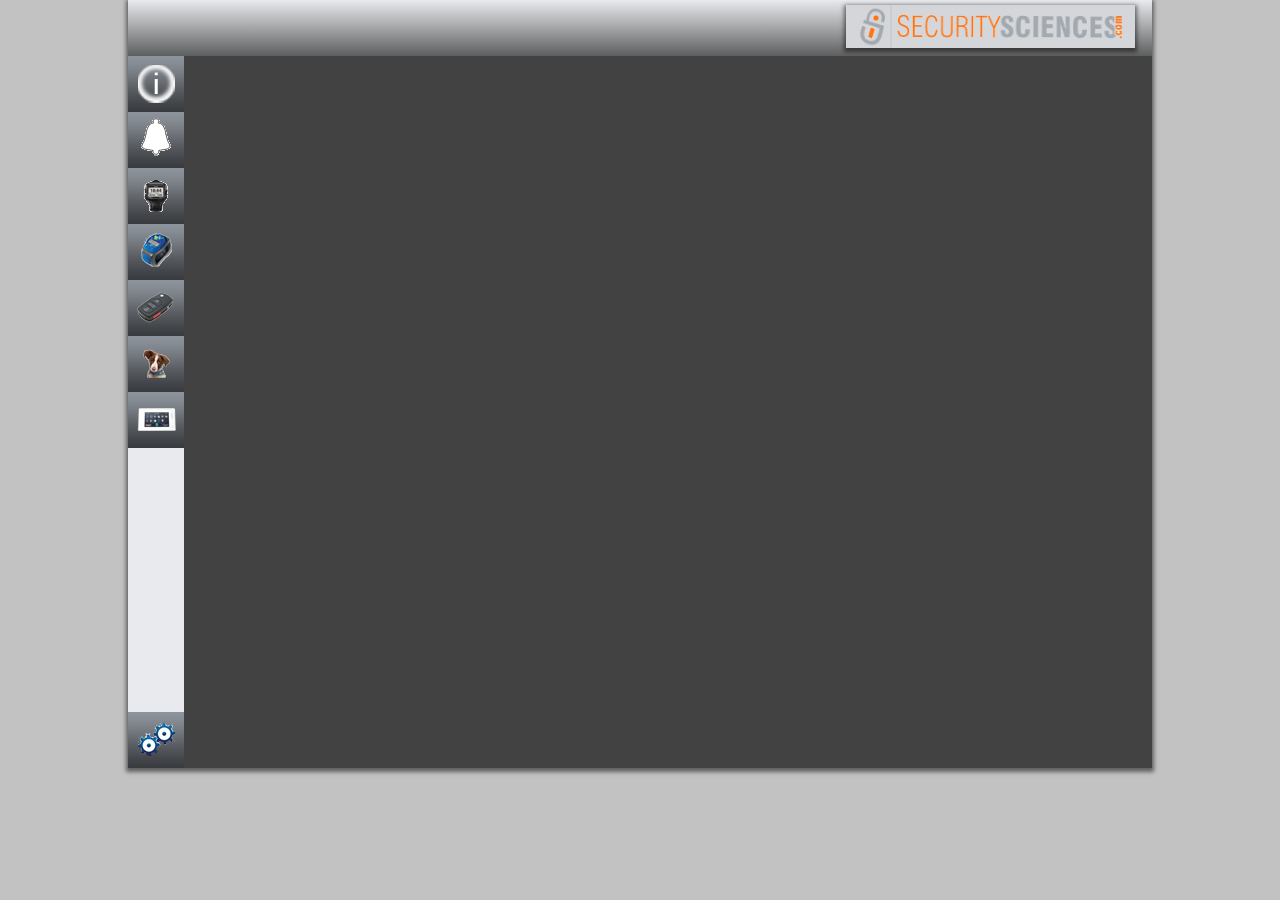
==== Index.html @ f0222473 "Added initial files" ====
<!DOCTYPE HTML PUBLIC "-//W3C//DTD HTML 4.01 Transitional//EN"
		"http://www.w3.org/TR/html4/loose.dtd">
<html>
<head>
	<title>SS Client Tracker</title>
	<link rel="stylesheet" href="themes/default/css/styles.css">

	<!--[if lt IE 7]>
	<div class='aligncenter'><a href="http://www.microsoft.com/windows/internet-explorer/default.aspx?ocid=ie6_countdown_bannercode"><img src="http://storage.ie6countdown.com/assets/100/images/banners/warning_bar_0000_us.jpg" alt="" border="0"></a></div>
	<![endif]-->
	<!--[if lt IE 9]>
	<script type="text/javascript" src="js/html5.js"></script>
	<link rel="stylesheet" href="css/ie.css">
	<![endif]-->

	<!-- Libraries -->
	<script type="text/javascript" src="extjs/ext-all-dev.js"></script>
	<!--<script type="text/javascript" src="extjs/ext-all-debug.js"></script>-->
	<!--<script type="text/javascript" src="extjs/ext-all.js"></script>-->
	<script type="text/javascript" src="js/jquery-1.7.2.min.js"></script>
	<script type="text/javascript" src="js/jquery-ui-1.8.20.custom.min.js"></script>

</head>
<body>
	<div class="mainRootDiv">
		<div class="mainHeaderDiv">
			<div class="ssLogo"><img src="themes/default/img/SS_logo.png" alt="Security Sciences Logo" style="border-width: 0; width: 262px; height: 43px;"> </div>
		</div>
		<div class="mainMenuDiv">
			<div class="btnInformation btnMain"></div>
			<div class="btnAlerts btnMain"></div>
			<div class="btnMedicalTracker btnMain"></div>
			<div class="btnKidTracker btnMain"></div>
			<div class="btnCarTracker btnMain"></div>
			<div class="btnPetTracker btnMain"></div>
			<div class="btnHomeSecurity btnMain"></div>
			<div class="btnProperties btnMain"></div>
		</div>
	</div>
</body>
</html>
---- themes/default/css/styles.css ----
body {
	border-width: 0;
	margin: 0;
	background-color: rgba(127, 127, 127, 0.48);
}
div.ssLogo {
	background-color: #D5D6DA;
	display: inline-block;

	position: relative;
	left: 718px;
	top: 5px;
	width: 275px;
	padding-left: 14px;

	/** Drop shadow. */
	-moz-box-shadow: 0 2px 4px 2px rgba(0, 0, 0, .5);
	-webkit-box-shadow: 0 2px 4px 2px rgba(0, 0, 0, .5);
	box-shadow: 0 2px 4px 2px rgba(0, 0, 0, .5);
}
div.mainRootDiv {
	width: 1024px; height: 768px;
	margin: auto;
	background-color: #424242;

	/** Drop shadow. */
	-moz-box-shadow: 0 2px 4px 2px rgba(0, 0, 0, .5);
	-webkit-box-shadow: 0 2px 4px 2px rgba(0, 0, 0, .5);
	box-shadow: 0 2px 4px 2px rgba(0, 0, 0, .5);

}
div.mainHeaderDiv {
	height: 56px;
	width: 100%;
	/** Webkit. */
	background: -webkit-gradient(linear, left top, left bottom, from(#E8EAED), to(#5E5F60));
	/** Firefox */
	background: -moz-linear-gradient(top,  #E8EAED,  #5E5F60);
	/** IE */
	filter: progid:DXImageTransform.Microsoft.gradient(startColorstr='#E8EAED', endColorstr='#5E5F60');
}

div.mainMenuDiv {
	width: 56px; height:712px;
	background-color: #e8eaed;
	display: inline-block;
}

/** Main Menu Buttons. */
/** |- Information */
.btnMain {
	width:56px; height: 56px;
	position: relative;
	display: inline-block;
	cursor: pointer;
}
div.btnInformation {
	background: transparent url('../img/Buttons/information.png') no-repeat;
}
div.btnInformation:hover {
	background: transparent url('../img/Buttons/information_hover.png') no-repeat;
}
div.btnAlerts {
	background: transparent url('../img/Buttons/alerts.png') no-repeat;
}
div.btnAlerts:hover {
	background: transparent url('../img/Buttons/alerts_hover.png') no-repeat;
}
div.btnMedicalTracker {
	background: transparent url('../img/Buttons/medicalTracker.png') no-repeat;
}
div.btnMedicalTracker:hover {
	background: transparent url('../img/Buttons/medicalTracker_hover.png') no-repeat;
}
div.btnKidTracker {
	background: transparent url('../img/Buttons/kidTracker.png') no-repeat;
}
div.btnKidTracker:hover {
	background: transparent url('../img/Buttons/kidTracker_hover.png') no-repeat;
}
div.btnCarTracker {
	background: transparent url('../img/Buttons/carTracker.png') no-repeat;
}
div.btnCarTracker:hover {
	background: transparent url('../img/Buttons/carTracker_hover.png') no-repeat;
}

div.btnPetTracker {
	background: transparent url('../img/Buttons/petTracker.png') no-repeat;
}
div.btnPetTracker:hover {
	background: transparent url('../img/Buttons/petTracker_hover.png') no-repeat;
}

div.btnHomeSecurity{
	background: transparent url('../img/Buttons/homeSecurity.png') no-repeat;
}
div.btnHomeSecurity:hover {
	background: transparent url('../img/Buttons/homeSecurity_hover.png') no-repeat;
}

/** |- Properties */
div.btnProperties {
	background: transparent url('../img/Buttons/settings.png') no-repeat;
	top: 264px;
}
div.btnProperties:hover {
	background: transparent url('../img/Buttons/settings_hover.png') no-repeat;
}
---- css/ie.css ----
.box-1 {behavior: url(js/PIE.htc); position:relative;}
#page1 .text-2 {//padding-top:89px;}
#page1 .text-3 {//margin-top:-12px;}

#page1 .text-3 {margin-top:-10px\0/;}
#page1 .indent-bot-nav {margin-bottom:65px\0/;}

header .text-2 {//padding-top:15px;}
header .text-3 {//margin-top:-16px;}

header .text-2 {padding-top:11px\0/;}
header .text-3 {margin-top:-14px\0/;}
header .indent-bot {margin-bottom:23px\0/;}
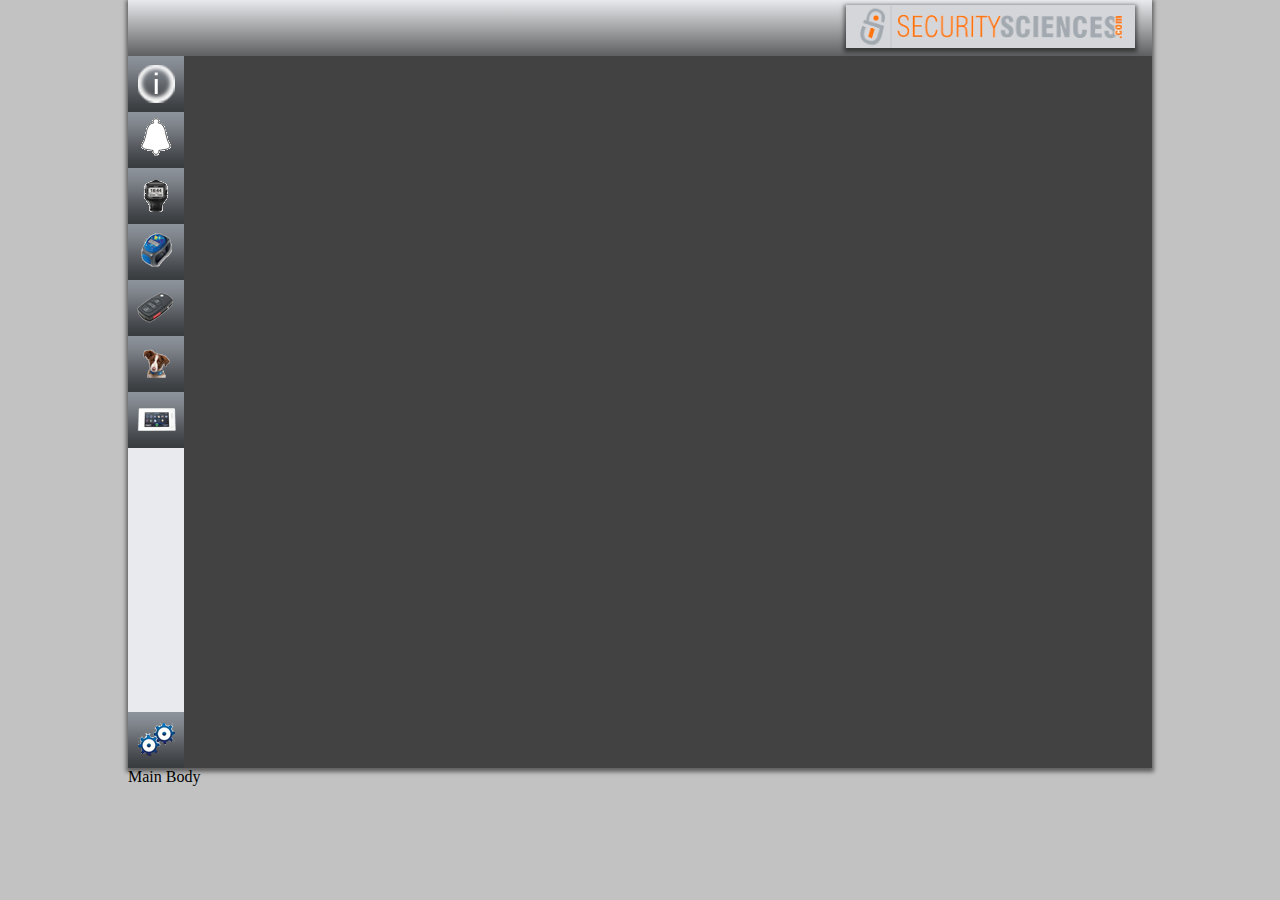
==== commit aa1e7d74: "Adding new stuff." ====
--- a/Index.html
+++ b/Index.html
@@ -4,13 +4,14 @@
 <head>
 	<title>SS Client Tracker</title>
 	<link rel="stylesheet" href="themes/default/css/styles.css">
+	<link rel="stylesheet" href="css/modals.css" />
 
 	<!--[if lt IE 7]>
 	<div class='aligncenter'><a href="http://www.microsoft.com/windows/internet-explorer/default.aspx?ocid=ie6_countdown_bannercode"><img src="http://storage.ie6countdown.com/assets/100/images/banners/warning_bar_0000_us.jpg" alt="" border="0"></a></div>
 	<![endif]-->
 	<!--[if lt IE 9]>
 	<script type="text/javascript" src="js/html5.js"></script>
-	<link rel="stylesheet" href="css/ie.css">
+	<link rel="stylesheet" href="css/ie.css" />
 	<![endif]-->
 
 	<!-- Libraries -->
@@ -19,6 +20,21 @@
 	<!--<script type="text/javascript" src="extjs/ext-all.js"></script>-->
 	<script type="text/javascript" src="js/jquery-1.7.2.min.js"></script>
 	<script type="text/javascript" src="js/jquery-ui-1.8.20.custom.min.js"></script>
+	<script type="text/javascript" src="js/app/Config.js"></script>
+	<script type="text/javascript" src="js/app/AppService.js"></script>
+	<script type="text/javascript" src="js/app/Services/ClientGpsTrack.js"></script>
+	<script type="text/javascript" src="js/app/Modals/LoginForm.js"></script>
+	<script type="text/javascript">
+		/** Boot strap. */
+		$(function ()
+		{
+			$(window).bind("load", function ()
+			{
+				$(SOS.AppService.Init);
+			});
+		});
+
+	</script>
 
 </head>
 <body>
@@ -36,6 +52,9 @@
 			<div class="btnHomeSecurity btnMain"></div>
 			<div class="btnProperties btnMain"></div>
 		</div>
+		<div class="mainBody">
+			Main Body
+		</div>
 	</div>
 </body>
 </html>--- a/themes/default/css/styles.css
+++ b/themes/default/css/styles.css
@@ -1,3 +1,15 @@
+/** cf allows the div to show all floating divs inside of it. */
+.cf:before,
+.cf:after {
+	content:"";
+	display:table;
+}
+.cf:after {
+	clear:both;
+}
+.cf {
+	zoom:1; /* For IE 6/7 (trigger hasLayout) */
+}
 body {
 	border-width: 0;
 	margin: 0;
--- a/css/modals.css
+++ b/css/modals.css
@@ -0,0 +1,17 @@
+/** Login form. */
+div.mdlLoginFormMain {
+	/** Size, dim, and pos. */
+	width: 250px;
+	height: 250px;
+	padding: 20px;
+
+	/** appearance. */
+	background-color: white;
+}
+
+div.btns {
+	float: right;
+}
+div.btns a { text-decoration: underline; }
+div.btns a:hover { text-decoration: none; cursor: pointer; }
+
